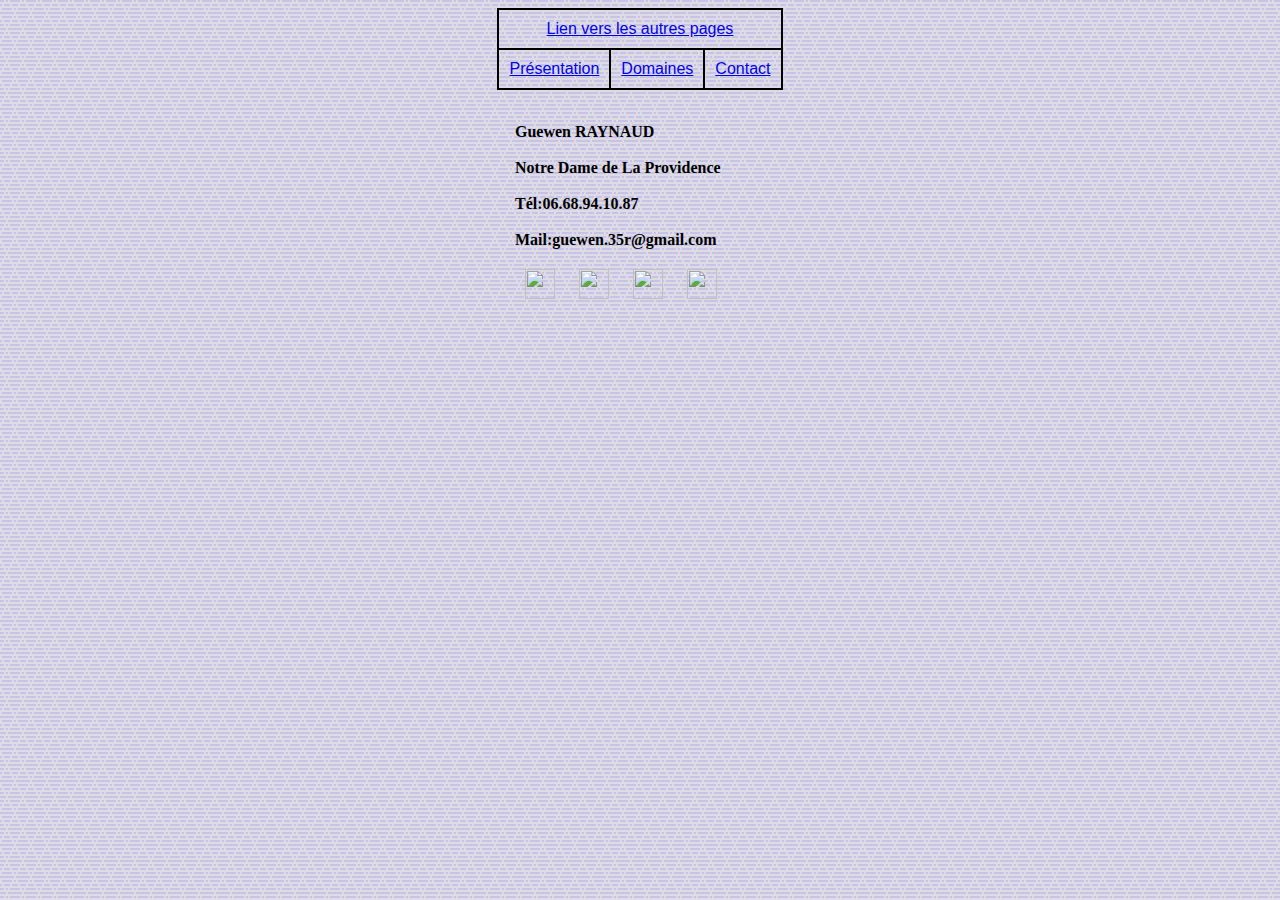
==== contact.html @ 957d1364 "Add files via upload" ====
﻿<html>

<head>
    <title>   Contact    </title> 
    <meta http-equiv="content-type" content="text/html; charset=UTF-8'"> 
    <link rel="stylesheet" type="text/css" href="style.css">  

</head>

<body class="motif">
    <table >
        <tr>
            <td colspan="3"><a href="index.html"> Lien vers les autres pages</a></td>
        </tr>
        <tr>  
            <td><a  href="presentation.html">Présentation  </a></td>               
            <td><a href="domaines.html"> Domaines</a></td>
            <td><a href="contact.html"> Contact </a></td>
                            
        </tr>
    </table>

    <div class="adresse ">

        <div><b><br> Guewen RAYNAUD</br></b></div>
        <div><b><br>Notre Dame de La Providence</br></b></div>
        <div><b><br>Tél:06.68.94.10.87</br></b></div>
        <div><b><br>Mail:guewen.35r@gmail.com</br></b></div>

        <div>
        <a href="mailto:guewen.35r@gmail.com" target="_target"> <img class="logo espace" src="https://raw.githubusercontent.com/skyoble/asset/master/mail.jpg" /></a>
        <a href="https://www.youtube.com" target="_target"> <img class="logo espace" src="https://raw.githubusercontent.com/skyoble/asset/master/youtube.jpg" /></a>
        <a href="https://www.discord.com" target="_target"> <img class="logo espace" src="https://raw.githubusercontent.com/skyoble/asset/master/discord.png" /></a>
        <a href="https://github.com/" target="_target"> <img class="logo espace" src="https://raw.githubusercontent.com/skyoble/asset/master/github.png" /></a> 
        </div>
    </div>
</body>


</html>
---- style.css ----
table{
    margin: auto;
    border-collapse: collapse;
     
}

p{  text-align: center ;
    line-height:40px ;}

h2,
th,
td{
    font-family: 'Teko', sans-serif;
    border: 2px solid black;
    padding: 10px;
    text-align: center ;
}

th{
    font-size: 20px;;
}

.adresse {
            
    padding: 15px;
    background-image :  url("");
    width: 250px;
    height: 150px;
    margin: auto;
}
.logo{
    line-height:30px ;
    padding: 2px;
    width: 30px;
    margin-top: 10px;
}
.espace{
    padding: 10px;
}
.motif{ background-color: #DFDBE5;
    background-image: url("data:image/svg+xml,%3Csvg xmlns='http://www.w3.org/2000/svg' width='16' height='32' viewBox='0 0 16 32'%3E%3Cg fill='%239ea3ea' fill-opacity='0.4'%3E%3Cpath fill-rule='evenodd' d='M0 24h4v2H0v-2zm0 4h6v2H0v-2zm0-8h2v2H0v-2zM0 0h4v2H0V0zm0 4h2v2H0V4zm16 20h-6v2h6v-2zm0 4H8v2h8v-2zm0-8h-4v2h4v-2zm0-20h-6v2h6V0zm0 4h-4v2h4V4zm-2 12h2v2h-2v-2zm0-8h2v2h-2V8zM2 8h10v2H2V8zm0 8h10v2H2v-2zm-2-4h14v2H0v-2zm4-8h6v2H4V4zm0 16h6v2H4v-2zM6 0h2v2H6V0zm0 24h2v2H6v-2z'/%3E%3C/g%3E%3C/svg%3E");}
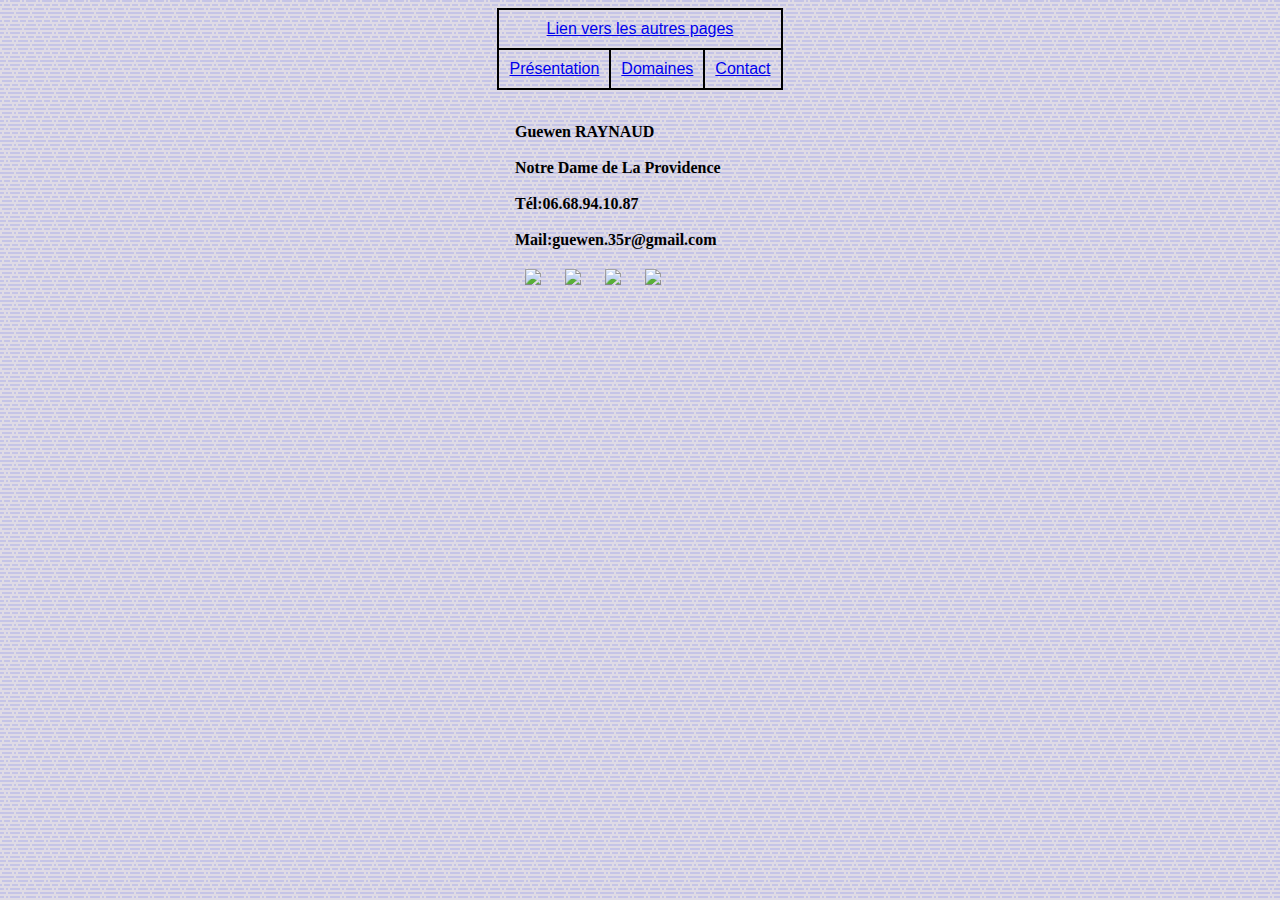
==== commit e517a56b: "Update contact.html" ====
--- a/contact.html
+++ b/contact.html
@@ -1,4 +1,5 @@
-﻿<html>
+<!DOCTYPE html>
+<html lang="fr">
 
 <head>
     <title>   Contact    </title> 
@@ -37,4 +38,4 @@
 </body>
 
 
-</html>+</html>
